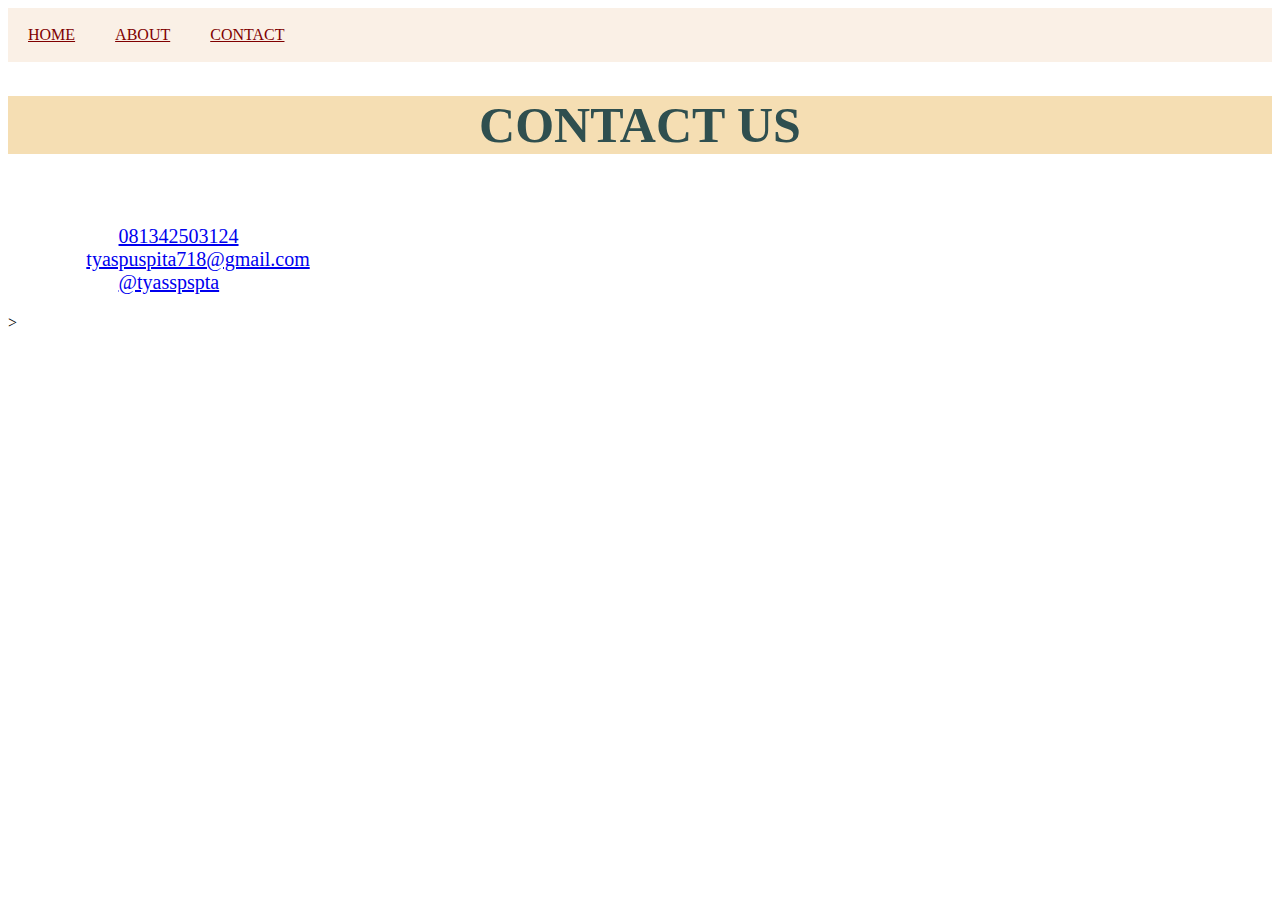
==== contact.html @ 1ef1777c "Add files via upload" ====
<html>
<head>
	<link rel="stylesheet" type="text/css" href="style.css">
</head>
<body>
	<div class="topnav">
		<a href="index.html">HOME</a>
		<a href="about.html">ABOUT</a>
		<a href="contact.html">CONTACT</a>
	
</div>
<h1> CONTACT US </h1>
<br>
<p <div class="modal-footer2">
                    
Whatsapp: <a href="https://wa.me/6281342503124x?"
                 " itemprop="telephone">081342503124</a></div><br>
Email: <a href="mailto:tyaspuspita718@gmail.com" itemprop="email">tyaspuspita718@gmail.com</a><br>
Instagram: <a href="https://Instagram.com/tyasspspta" itemprop="@tyasspspta">@tyasspspta</a>

 </p>		
	
>
</body>
</html>
---- style.css ----
body {
	background-color:: #FFB6C1;
	background-image: url(black.jpeg);

	

}
.topnav {
	overflow: hidden;
	background-color: #FAF0E6
}
.topnav a {

	float: left;
	color: #800000;
	text-align: center;
	 padding: 18px 20px;
	 font size: 20px
	 }  

	 .topnav a:hover {
	background-color: #FFA07A ;
	color: black;
}
p{
	color:  white;
	font-size: 20px;
	margin-left: 20px;
	


}

#para1{

	font-size: 25px;
	font-style: sans-serif;
 
}

.contact {
	font-size: 30px;
	color: white;
	margin-left: 30px;
	border-style: groove;
	margin-top: 50px;
	padding-top: 60px;
	padding-bottom: 100px;
	padding-left: 20px;
	



	


}
.icon {
	position: absolute;
	top: 50px;
	
}

img{

	width: 300px;
	height: 100px;
	float: left;
}

h1{

	color: #2F4F4F;
	text-align: center;
	background-color: #F5DEB3;
	font-size: 50px;



  
}
h2{
	text-align: center;

	font-size: 50px;
background-color: #F5DEB3;
}
h3{
	text-align: center;
	font-size: 50px;
background-color: #F5DEB3;
}
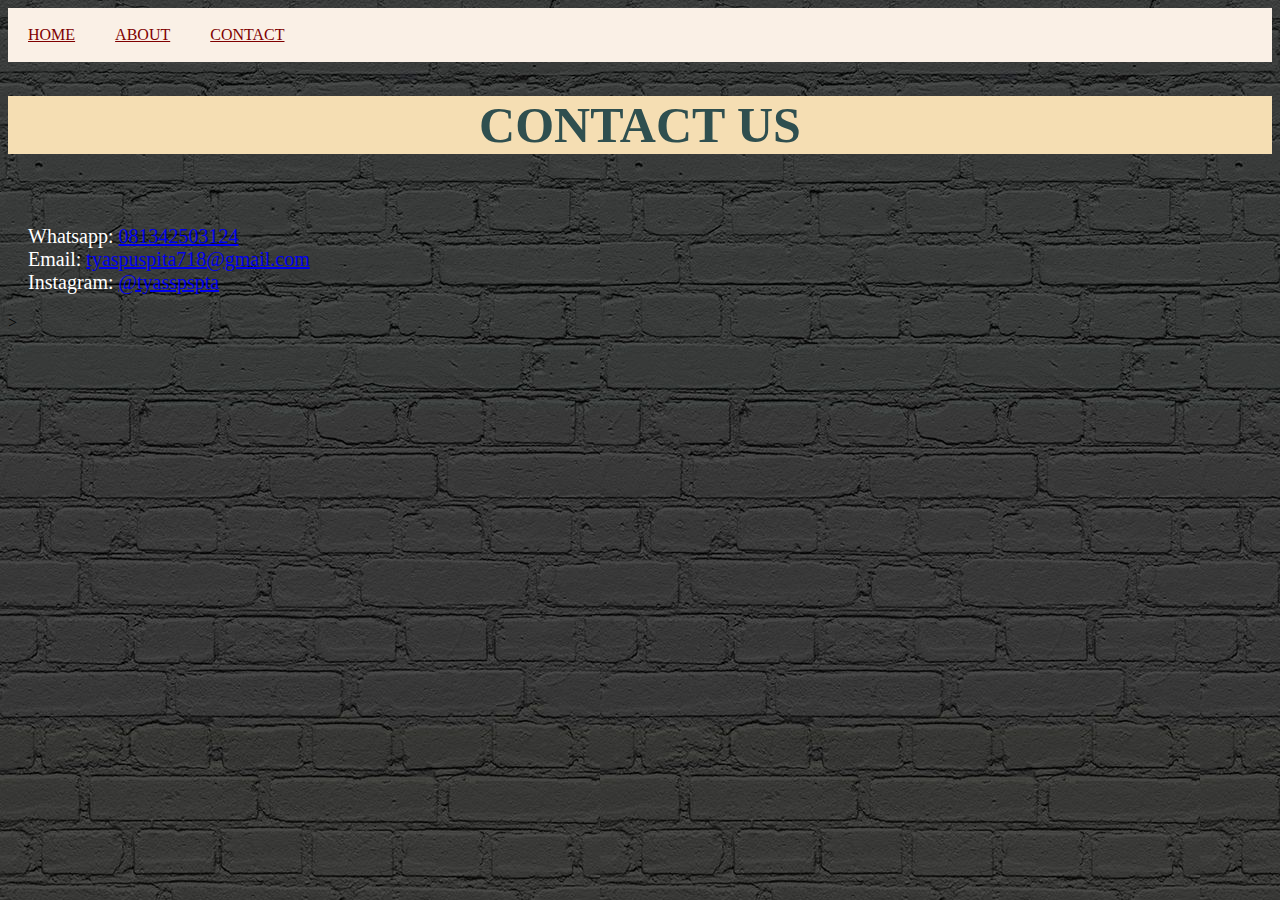
==== commit 23d41a8c: "Update contact.html" ====
--- a/contact.html
+++ b/contact.html
@@ -13,7 +13,7 @@
 <br>
 <p <div class="modal-footer2">
                     
-Whatsapp: <a href="https://wa.me/6281342503124x?"
+Whatsapp: <a href="https://wa.me/6281342503124x?xtext=halo"
                  " itemprop="telephone">081342503124</a></div><br>
 Email: <a href="mailto:tyaspuspita718@gmail.com" itemprop="email">tyaspuspita718@gmail.com</a><br>
 Instagram: <a href="https://Instagram.com/tyasspspta" itemprop="@tyasspspta">@tyasspspta</a>
@@ -22,4 +22,4 @@
 	
 >
 </body>
-</html>+</html>
